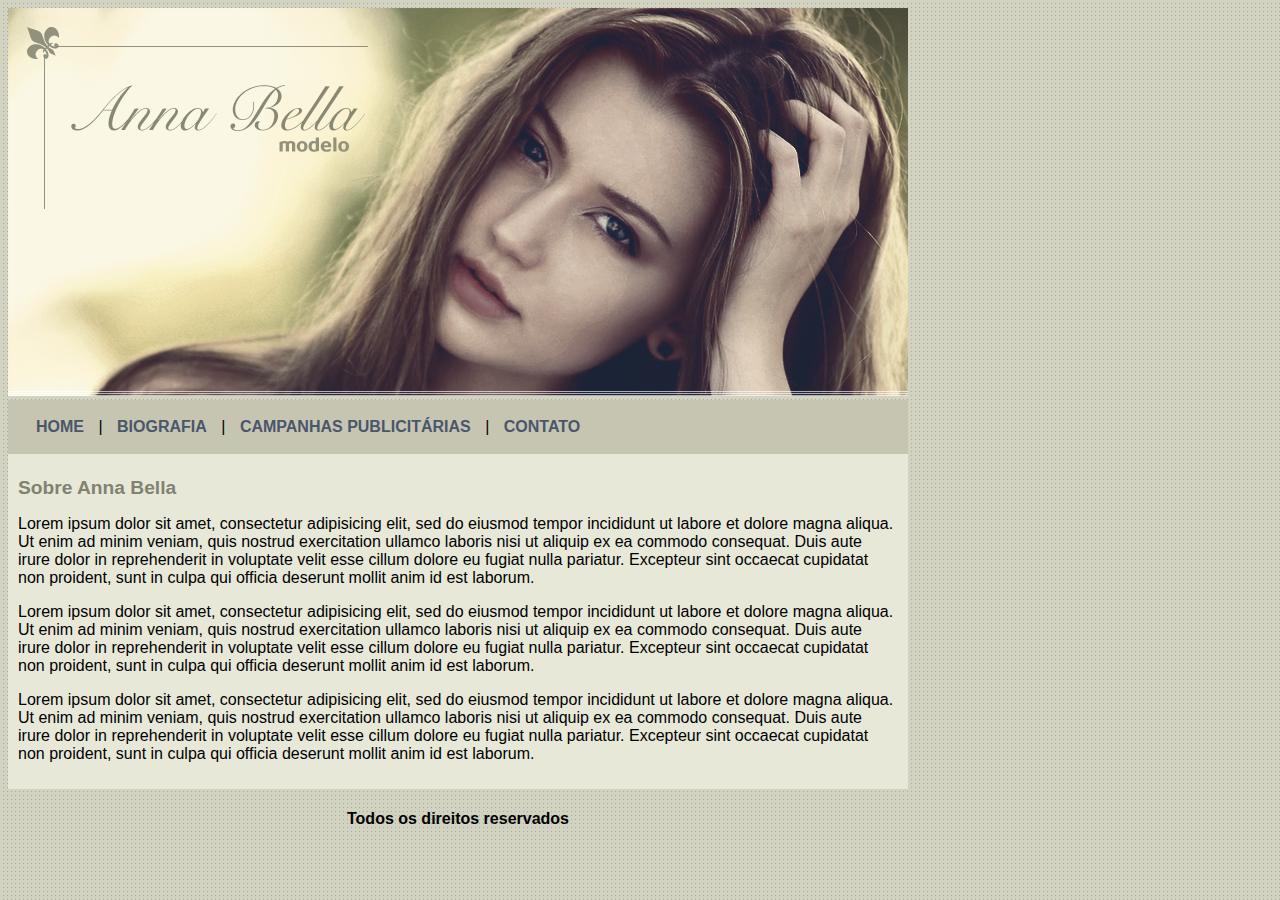
==== index.html @ dfde1ec7 "Add files via upload" ====
<!DOCTYPE html>
<html>
<head>
	<meta charset="utf-8">
	<link rel="stylesheet" type="text/css" href="estilo.css">
	<title>Anna Bella Oficial</title>
</head>
<body>

	<div id="principal"> 

		<img src="imagens/capa.png">

		<div id="menu">

			<a href="index.html">HOME</a> |
			<a href="biografia.html">BIOGRAFIA</a> |
			<a href="capanhas-publicitarias.html">CAMPANHAS PUBLICITÁRIAS</a> |
			<a href="contato.html">CONTATO</a>

		</div>

		<div id="conteudo"> <!--Início do conteúdo.-->

			<h1>Sobre Anna Bella</h1>
			<p>Lorem ipsum dolor sit amet, consectetur adipisicing elit, sed do eiusmod
			tempor incididunt ut labore et dolore magna aliqua. Ut enim ad minim veniam,
			quis nostrud exercitation ullamco laboris nisi ut aliquip ex ea commodo
			consequat. Duis aute irure dolor in reprehenderit in voluptate velit esse
			cillum dolore eu fugiat nulla pariatur. Excepteur sint occaecat cupidatat non
			proident, sunt in culpa qui officia deserunt mollit anim id est laborum.</p>

			<p>Lorem ipsum dolor sit amet, consectetur adipisicing elit, sed do eiusmod
			tempor incididunt ut labore et dolore magna aliqua. Ut enim ad minim veniam,
			quis nostrud exercitation ullamco laboris nisi ut aliquip ex ea commodo
			consequat. Duis aute irure dolor in reprehenderit in voluptate velit esse
			cillum dolore eu fugiat nulla pariatur. Excepteur sint occaecat cupidatat non
			proident, sunt in culpa qui officia deserunt mollit anim id est laborum.</p>

			<p>Lorem ipsum dolor sit amet, consectetur adipisicing elit, sed do eiusmod
			tempor incididunt ut labore et dolore magna aliqua. Ut enim ad minim veniam,
			quis nostrud exercitation ullamco laboris nisi ut aliquip ex ea commodo
			consequat. Duis aute irure dolor in reprehenderit in voluptate velit esse
			cillum dolore eu fugiat nulla pariatur. Excepteur sint occaecat cupidatat non
			proident, sunt in culpa qui officia deserunt mollit anim id est laborum.</p>
			

		</div> <!--Fim do conteúdo-->

		<div id="rodape">
			<h4 class="centralizar">Todos os direitos reservados</h4>
			

		</div>

	</div>

</body>
</html>
---- estilo.css ----
body {
	background: #d2d2c1 url('imagens/fundo.png') ;
	font: 16px Arial, helvetica, sans-serif;
}

#principal{
	width: 900px;


}

#menu{
	background: #c5c5b2;
	padding: 18px;
}

#conteudo {
	background: #e8e8d9;
	padding: 10px;
}

#rodape {
	text-align: center;
}

a {
	color: #4b566a;
	text-decoration: none;
	font-weight: bold;
	padding: 10px;

}

.centralizar {
	text-align: center;
}

.img-campanha {
	border: 10px solid #c3c3ae;
}

h1 {
	color: #828271;
	font-size: 1.2em;
}
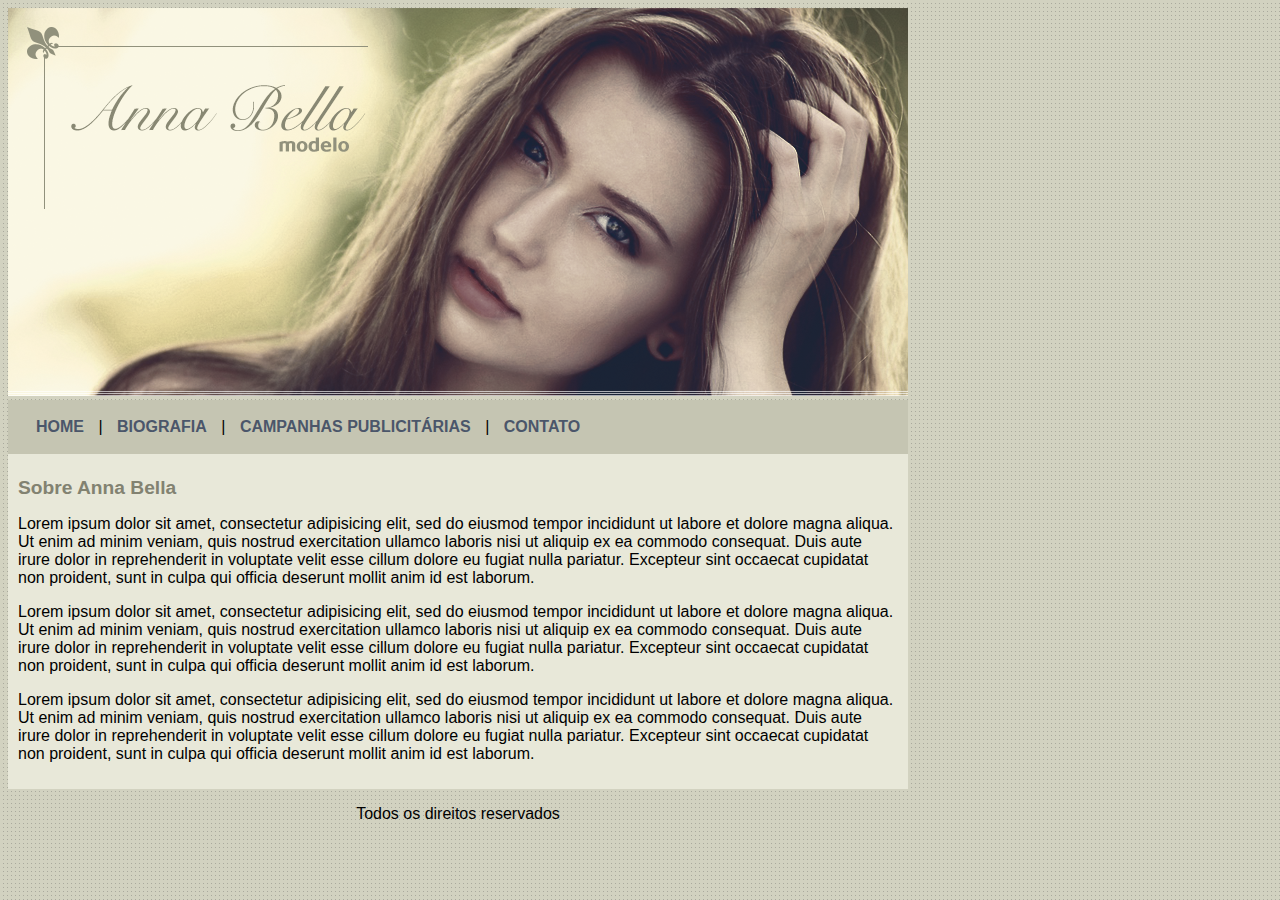
==== commit e0bb582c: "implementando acessibilidade na teag h4 para p" ====
--- a/index.html
+++ b/index.html
@@ -1,7 +1,9 @@
 <!DOCTYPE html>
-<html>
+<html lang="pt-br">
 <head>
-	<meta charset="utf-8">
+    	<meta charset="utf-8"/>
+    	<meta http-equiv="X-UA-Compatible" content="IE=edge" />
+    	<meta name="viewport" content="width=device-width, initial-scale=1">
 	<link rel="stylesheet" type="text/css" href="estilo.css">
 	<title>Anna Bella Oficial</title>
 </head>
@@ -9,7 +11,7 @@
 
 	<div id="principal"> 
 
-		<img src="imagens/capa.png">
+		<img src="imagens/capa.png" alt="mulher jovem com a cabeça levemente inclinada para direita, com a mão apoiando sua cabeça, fazendo pose para foto e olhando para frente" >
 
 		<div id="menu">
 
@@ -48,7 +50,7 @@
 		</div> <!--Fim do conteúdo-->
 
 		<div id="rodape">
-			<h4 class="centralizar">Todos os direitos reservados</h4>
+			<p class="centralizar">Todos os direitos reservados</p>
 			
 
 		</div>
@@ -56,4 +58,4 @@
 	</div>
 
 </body>
-</html>+</html>
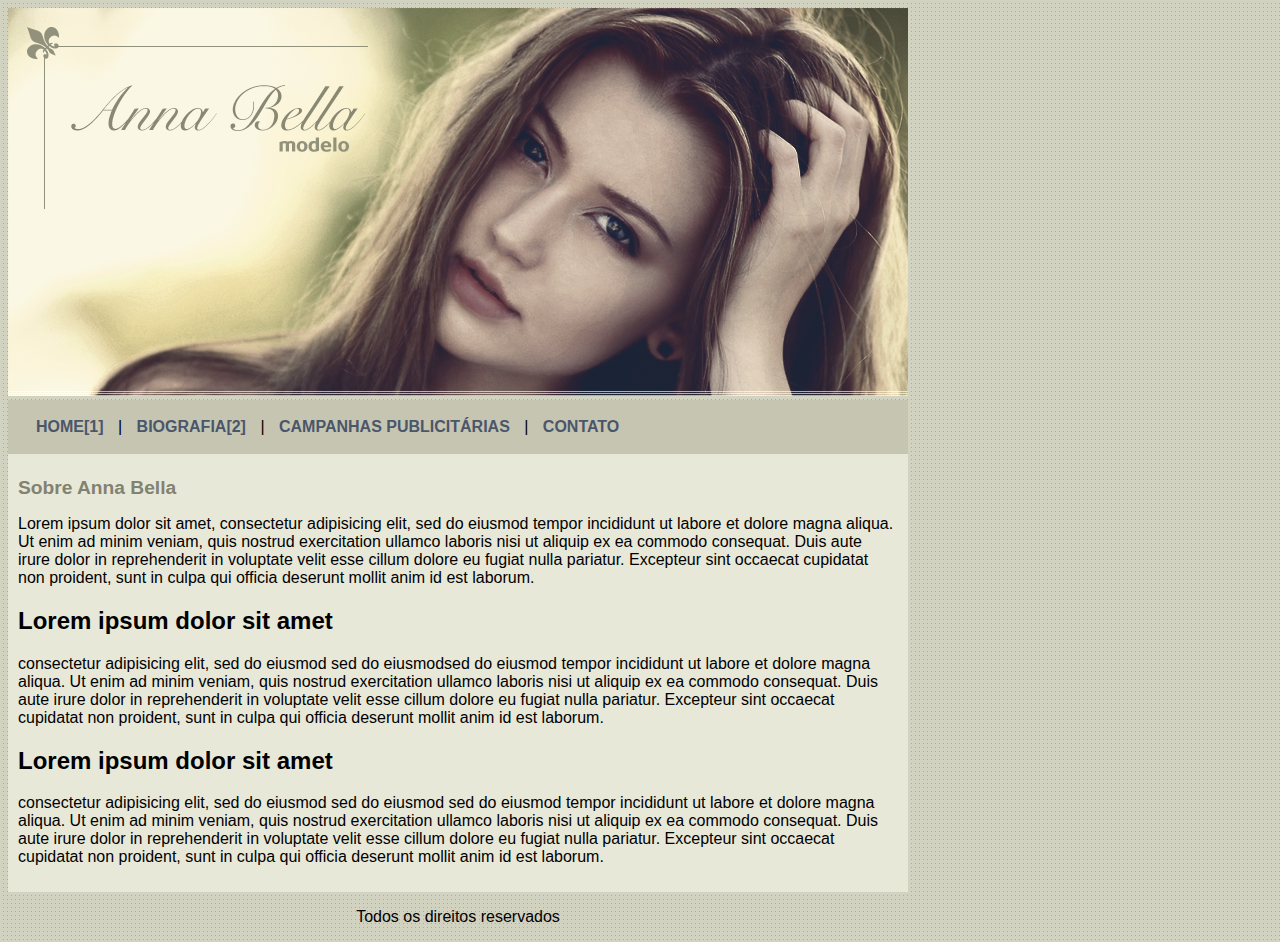
==== commit cea2e9d7: "Update index.html" ====
--- a/index.html
+++ b/index.html
@@ -13,16 +13,14 @@
 
 		<img src="imagens/capa.png" alt="mulher jovem com a cabeça levemente inclinada para direita, com a mão apoiando sua cabeça, fazendo pose para foto e olhando para frente" >
 
-		<div id="menu">
+		<nav id="menu">
+			<a href="#principal" accesskey="1">HOME[1]</a> |
+			<a href="biografia.html" accesskey="2">BIOGRAFIA[2]</a> |
+			<a href="capanhas-publicitarias.html" accesskey="3">CAMPANHAS PUBLICITÁRIAS</a> |
+			<a href="contato.html" accesskey="4">CONTATO</a>
+		</nav>
 
-			<a href="index.html">HOME</a> |
-			<a href="biografia.html">BIOGRAFIA</a> |
-			<a href="capanhas-publicitarias.html">CAMPANHAS PUBLICITÁRIAS</a> |
-			<a href="contato.html">CONTATO</a>
-
-		</div>
-
-		<div id="conteudo"> <!--Início do conteúdo.-->
+		<section id="conteudo"> <!--Início do conteúdo.-->
 
 			<h1>Sobre Anna Bella</h1>
 			<p>Lorem ipsum dolor sit amet, consectetur adipisicing elit, sed do eiusmod
@@ -32,30 +30,25 @@
 			cillum dolore eu fugiat nulla pariatur. Excepteur sint occaecat cupidatat non
 			proident, sunt in culpa qui officia deserunt mollit anim id est laborum.</p>
 
-			<p>Lorem ipsum dolor sit amet, consectetur adipisicing elit, sed do eiusmod
+			<h2>Lorem ipsum dolor sit amet</h2>
+			<p>consectetur adipisicing elit, sed do eiusmod sed do eiusmodsed do eiusmod
 			tempor incididunt ut labore et dolore magna aliqua. Ut enim ad minim veniam,
 			quis nostrud exercitation ullamco laboris nisi ut aliquip ex ea commodo
 			consequat. Duis aute irure dolor in reprehenderit in voluptate velit esse
 			cillum dolore eu fugiat nulla pariatur. Excepteur sint occaecat cupidatat non
 			proident, sunt in culpa qui officia deserunt mollit anim id est laborum.</p>
 
-			<p>Lorem ipsum dolor sit amet, consectetur adipisicing elit, sed do eiusmod
+			<h2>Lorem ipsum dolor sit amet</h2>
+			<p>consectetur adipisicing elit, sed do eiusmod sed do eiusmod sed do eiusmod
 			tempor incididunt ut labore et dolore magna aliqua. Ut enim ad minim veniam,
 			quis nostrud exercitation ullamco laboris nisi ut aliquip ex ea commodo
 			consequat. Duis aute irure dolor in reprehenderit in voluptate velit esse
 			cillum dolore eu fugiat nulla pariatur. Excepteur sint occaecat cupidatat non
 			proident, sunt in culpa qui officia deserunt mollit anim id est laborum.</p>
-			
-
-		</div> <!--Fim do conteúdo-->
-
-		<div id="rodape">
+		</section> <!--Fim do conteúdo-->
+		<footer id="rodape">
 			<p class="centralizar">Todos os direitos reservados</p>
-			
-
-		</div>
-
+		</footer>
 	</div>
-
 </body>
 </html>
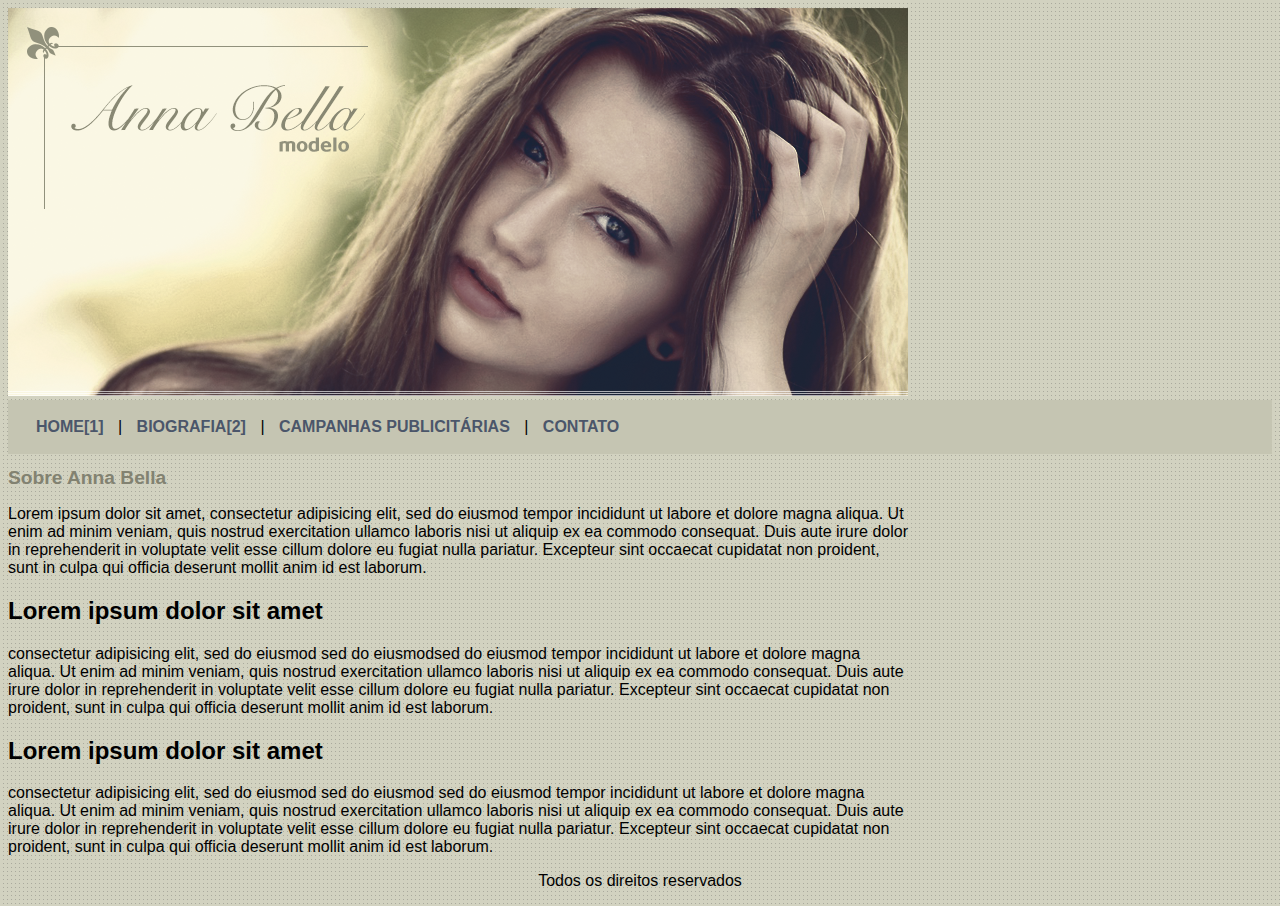
==== commit b2793b7d: "Update index.html" ====
--- a/index.html
+++ b/index.html
@@ -9,43 +9,48 @@
 </head>
 <body>
 
-	<div id="principal"> 
-
 		<img src="imagens/capa.png" alt="mulher jovem com a cabeça levemente inclinada para direita, com a mão apoiando sua cabeça, fazendo pose para foto e olhando para frente" >
 
-		<nav id="menu">
-			<a href="#principal" accesskey="1">HOME[1]</a> |
-			<a href="biografia.html" accesskey="2">BIOGRAFIA[2]</a> |
-			<a href="capanhas-publicitarias.html" accesskey="3">CAMPANHAS PUBLICITÁRIAS</a> |
-			<a href="contato.html" accesskey="4">CONTATO</a>
-		</nav>
+		<header id="menu">
+			<nav>
+				<a href="#principal" accesskey="1">HOME[1]</a> |
+				<a href="biografia.html" accesskey="2">BIOGRAFIA[2]</a> |
+				<a href="capanhas-publicitarias.html" accesskey="3">CAMPANHAS PUBLICITÁRIAS</a> |
+				<a href="contato.html" accesskey="4">CONTATO</a>
+			</nav>
+		</header>
 
-		<section id="conteudo"> <!--Início do conteúdo.-->
-
-			<h1>Sobre Anna Bella</h1>
-			<p>Lorem ipsum dolor sit amet, consectetur adipisicing elit, sed do eiusmod
-			tempor incididunt ut labore et dolore magna aliqua. Ut enim ad minim veniam,
-			quis nostrud exercitation ullamco laboris nisi ut aliquip ex ea commodo
-			consequat. Duis aute irure dolor in reprehenderit in voluptate velit esse
-			cillum dolore eu fugiat nulla pariatur. Excepteur sint occaecat cupidatat non
-			proident, sunt in culpa qui officia deserunt mollit anim id est laborum.</p>
-
-			<h2>Lorem ipsum dolor sit amet</h2>
-			<p>consectetur adipisicing elit, sed do eiusmod sed do eiusmodsed do eiusmod
-			tempor incididunt ut labore et dolore magna aliqua. Ut enim ad minim veniam,
-			quis nostrud exercitation ullamco laboris nisi ut aliquip ex ea commodo
-			consequat. Duis aute irure dolor in reprehenderit in voluptate velit esse
-			cillum dolore eu fugiat nulla pariatur. Excepteur sint occaecat cupidatat non
-			proident, sunt in culpa qui officia deserunt mollit anim id est laborum.</p>
-
-			<h2>Lorem ipsum dolor sit amet</h2>
-			<p>consectetur adipisicing elit, sed do eiusmod sed do eiusmod sed do eiusmod
-			tempor incididunt ut labore et dolore magna aliqua. Ut enim ad minim veniam,
-			quis nostrud exercitation ullamco laboris nisi ut aliquip ex ea commodo
-			consequat. Duis aute irure dolor in reprehenderit in voluptate velit esse
-			cillum dolore eu fugiat nulla pariatur. Excepteur sint occaecat cupidatat non
-			proident, sunt in culpa qui officia deserunt mollit anim id est laborum.</p>
-		</section> <!--Fim do conteúdo-->
+		<main id="principal"> <!--Início do conteúdo.-->
+		<section id="textos">
+				<article>
+				<h1>Sobre Anna Bella</h1>
+				<p>Lorem ipsum dolor sit amet, consectetur adipisicing elit, sed do eiusmod
+				tempor incididunt ut labore et dolore magna aliqua. Ut enim ad minim veniam,
+				quis nostrud exercitation ullamco laboris nisi ut aliquip ex ea commodo
+				consequat. Duis aute irure dolor in reprehenderit in voluptate velit esse
+				cillum dolore eu fugiat nulla pariatur. Excepteur sint occaecat cupidatat non
+				proident, sunt in culpa qui officia deserunt mollit anim id est laborum.</p>
+				</article>
+				<article>
+				<h2>Lorem ipsum dolor sit amet</h2>
+				<p>consectetur adipisicing elit, sed do eiusmod sed do eiusmodsed do eiusmod
+				tempor incididunt ut labore et dolore magna aliqua. Ut enim ad minim veniam,
+				quis nostrud exercitation ullamco laboris nisi ut aliquip ex ea commodo
+				consequat. Duis aute irure dolor in reprehenderit in voluptate velit esse
+				cillum dolore eu fugiat nulla pariatur. Excepteur sint occaecat cupidatat non
+				proident, sunt in culpa qui officia deserunt mollit anim id est laborum.</p>
+				</article>
+				<article>
+				<h2>Lorem ipsum dolor sit amet</h2>
+				<p>consectetur adipisicing elit, sed do eiusmod sed do eiusmod sed do eiusmod
+				tempor incididunt ut labore et dolore magna aliqua. Ut enim ad minim veniam,
+				quis nostrud exercitation ullamco laboris nisi ut aliquip ex ea commodo
+				consequat. Duis aute irure dolor in reprehenderit in voluptate velit esse
+				cillum dolore eu fugiat nulla pariatur. Excepteur sint occaecat cupidatat non
+				proident, sunt in culpa qui officia deserunt mollit anim id est laborum.</p>
+				</article>
+			</section>
+		</main> <!--Fim do conteúdo-->
 		<footer id="rodape">
 			<p class="centralizar">Todos os direitos reservados</p>
 		</footer>
